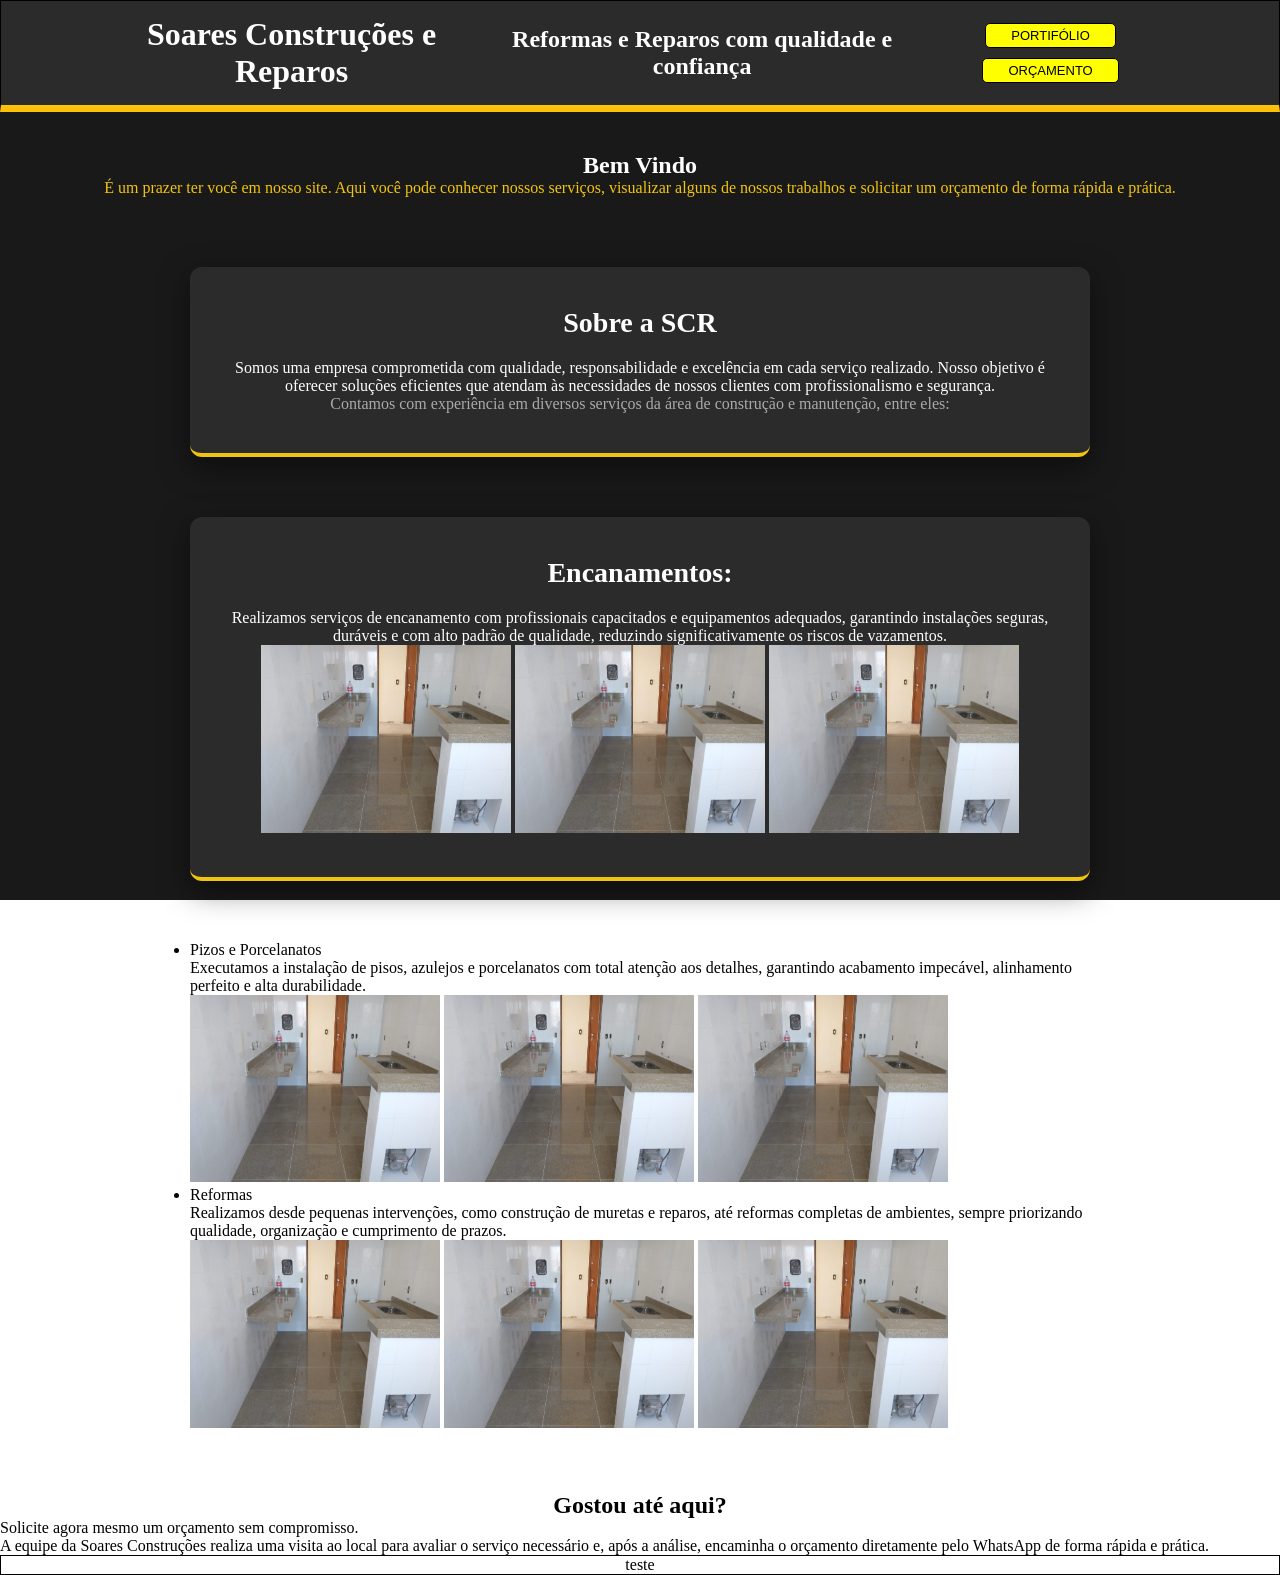
==== index.html @ 7337a511 "Trocado o nome de 'main' para 'index'" ====
<!DOCTYPE html>
<html>

<head>
    <meta charset='utf-8'>
    <meta http-equiv='X-UA-Compatible' content='IE=edge'>
    <title>SCR home</title>
    <meta name='viewport' content='width=device-width, initial-scale=1'>
    <link rel='stylesheet' type='text/css' media='screen' href='style.css'>
    <script src='main.js'></script>
</head>
<header>
    <h1 class="topo">Soares Construções e Reparos</h1>
    <h2>Reformas e Reparos com qualidade e confiança</h2>

    <body>
        <div class="cabeçalho">
            <button onclick="window.location.href='portifolio.html'" class="bot1">PORTIFÓLIO</button>
            <button onclick="window.location.href='orcamento.html'" class="bot2">ORÇAMENTO</button>
        </div>
    </body>
</header>

<main>
    <section class="Corpo">
        <div class="BemVindo">
            <h1 class="TitBv">Bem Vindo</h1>
            <p>É um prazer ter você em nosso site. Aqui você pode conhecer nossos serviços, visualizar alguns de nossos
                trabalhos e solicitar um orçamento de forma rápida e prática.</p>
        </div>
        <div>
            <div class="sobre">
                <h2>Sobre a SCR</h2>
                <p>Somos uma empresa comprometida com qualidade, responsabilidade e excelência em cada serviço
                    realizado.
                    Nosso objetivo é oferecer soluções eficientes que atendam às necessidades de nossos clientes com
                    profissionalismo e segurança.</p>
                <h4>Contamos com experiência em diversos serviços da área de construção e manutenção, entre eles:</h4>

            </div>

            <ul class="Port_home">
                <div class="Encanamentos">
                    <h1>Encanamentos:</h1>
                    <p>Realizamos serviços de encanamento com profissionais capacitados e equipamentos adequados,
                        garantindo instalações seguras, duráveis e com alto padrão de qualidade, reduzindo
                        significativamente os riscos de vazamentos.</p>
                    <img src="imagens/fot.jpg"  width="250">
                    <img src="imagens/fot.jpg" width="250">
                    <img src="imagens/fot.jpg" width="250">
                </div>
                <div class="Pizo_Porc">
                    <li>Pizos e Porcelanatos</li>
                    <p>Executamos a instalação de pisos, azulejos e porcelanatos com total atenção aos detalhes,
                        garantindo
                        acabamento impecável, alinhamento perfeito e alta durabilidade.</p>
                        <img src="imagens/fot.jpg"  width="250">
                        <img src="imagens/fot.jpg" width="250">
                        <img src="imagens/fot.jpg" width="250">
                </div>
                <div class="Reformas">
                    <li>Reformas</li>
                    <p>Realizamos desde pequenas intervenções, como construção de muretas e reparos,
                        até reformas completas de ambientes, sempre priorizando qualidade, organização e cumprimento de
                        prazos.</p>
                        <img src="imagens/fot.jpg"  width="250">
                        <img src="imagens/fot.jpg" width="250">
                        <img src="imagens/fot.jpg" width="250">
                </div>
            </ul>
            <div>
                <h2>Gostou até aqui?</h2>
                <p>Solicite agora mesmo um orçamento sem compromisso.</p>
                <p>A equipe da Soares Construções realiza uma visita ao local para avaliar o serviço necessário e,
                    após a análise, encaminha o orçamento diretamente pelo WhatsApp de forma rápida e prática.</p>
            </div>
        </div>
    </section>
</main>

<footer>
    <p>teste</p>
</footer>

</html>
---- style.css ----
*{
    margin: 0;
    padding: 0;
    box-sizing: border-box;
}
body{
    background: 
        linear-gradient(rgba(0,0,0,0.90), rgba(0,0,0,0.90)),
        url('imagens/FUNDO.png');

    background-size: cover;
    background-position: center;
    background-attachment: fixed;
}

header, footer{
    background-size: cover;
    background-repeat: no-repeat;
    background-position: center;
    text-align: center;
    padding: 0,05em;
    border: 1px solid black;
    border-spacing: ;
}

header{
    background-color: #2B2B2B;
    color: #ffffff;
    padding: 15px 8%;
    display: flex;
    justify-content: space-between;
    align-items: center;
    border-bottom: 7px solid #FFC107; 
}

.bot1{
    font-family:'Franklin Gothic Medium', 'Arial Narrow', Arial, sans-serif;
    font-weight: 100;
    text-align: center;
    color: #000000;
    border: none;
    background-color: yellow;
    margin: 5px 1px;
    cursor: pointer;
    text-align: center;
    padding: 4px 25px;
    font-size:small;
    border-radius: 5px;
    display: inline-block;
    border: 1px solid black;
    
}

.bot2{
    font-family:'Franklin Gothic Medium', 'Arial Narrow', Arial, sans-serif;
    font-weight: 100;
    text-align: center;
    color: #000000;
    border: none;
    background-color: yellow;
    margin: 5px 1px;
    cursor: pointer;
    text-align: center;
    padding: 4px 25px;
    font-size:small;
    border-radius: 5px;
    display: inline-block;
    border: 1px solid black;
    
}

.BemVindo{
    text-align: center;
    padding: 10px;
    margin-top: 40px;
    margin-top: 30px;
}

.BemVindo h1{
    color: white;
}

.BemVindo p{
    color: #f1c40f;
}

h2{
    text-align: center;
}

.sobre {
    max-width: 900px;
    margin: 60px auto; 
    padding: 40px 30px;
    text-align: center;
    background-color: #2B2B2B;
    border-radius: 12px;
    border-bottom: 4px solid #f1c40f; 
    box-shadow: 0 10px 30px rgba(0,0,0,0.5);
    color: white;
}

.sobre h2 {
    margin-bottom: 20px;
    font-size: 28px;
}

.sobre h3 {
    font-weight: normal;
    color: #ccc;
    line-height: 1.6;
    margin-bottom: 15px;
}

.sobre h4 {
    color: #aaa;
    font-weight: normal;
}

.Port_home{
    max-width: 900px;
    margin: 60px auto;
}

.Encanamentos{
    max-width: 900px;
    margin: 60px auto; 
    padding: 40px 30px;
    text-align: center;
    background-color: #2B2B2B;
    border-radius: 12px;
    border-bottom: 4px solid #f1c40f; 
    box-shadow: 0 10px 30px rgba(0,0,0,0.5);
    color: white;
}

.Encanamentos h1 {
    margin-bottom: 20px;
    font-size: 28px;
}
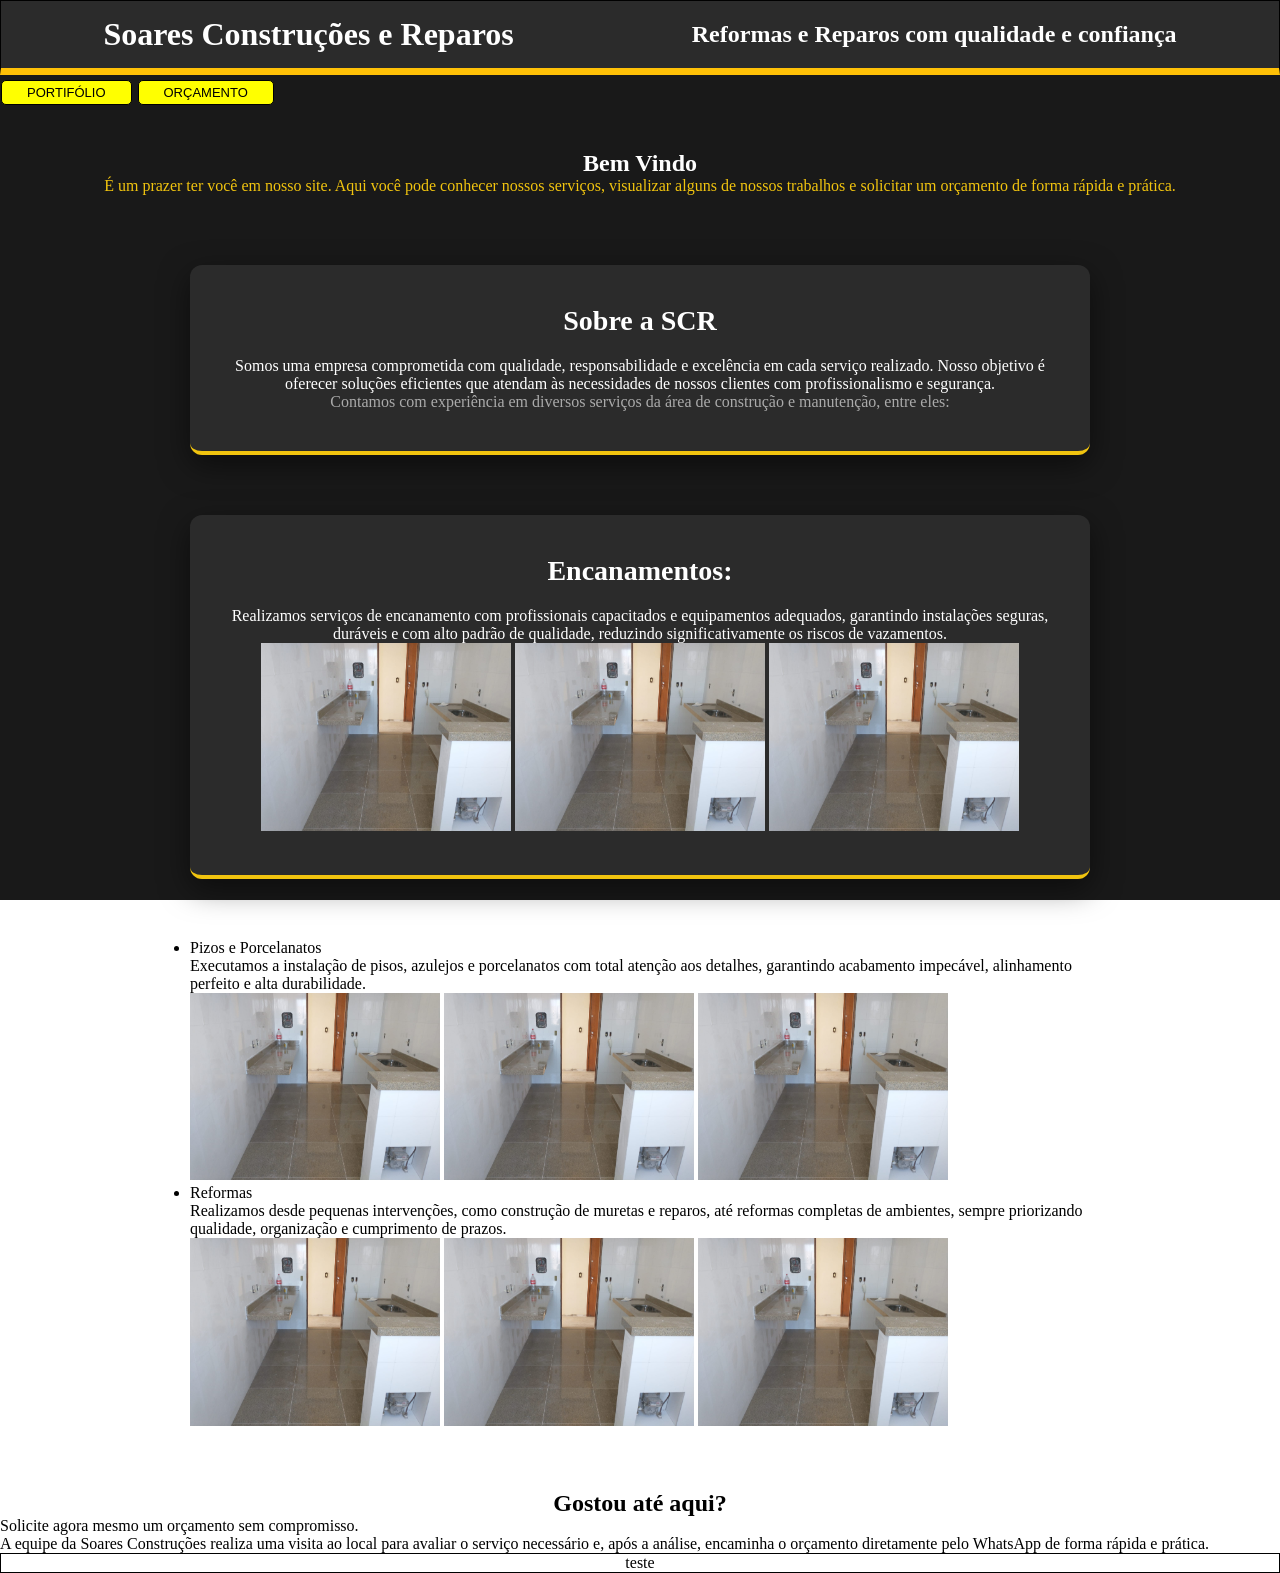
==== commit 1d804bcf: "Feito ajuste no 'body'" ====
--- a/index.html
+++ b/index.html
@@ -12,14 +12,14 @@
 <header>
     <h1 class="topo">Soares Construções e Reparos</h1>
     <h2>Reformas e Reparos com qualidade e confiança</h2>
+</header>
 
-    <body>
+<body>
         <div class="cabeçalho">
             <button onclick="window.location.href='portifolio.html'" class="bot1">PORTIFÓLIO</button>
             <button onclick="window.location.href='orcamento.html'" class="bot2">ORÇAMENTO</button>
         </div>
-    </body>
-</header>
+</body>
 
 <main>
     <section class="Corpo">
--- a/style.css
+++ b/style.css
@@ -20,7 +20,6 @@
     text-align: center;
     padding: 0,05em;
     border: 1px solid black;
-    border-spacing: ;
 }
 
 header{
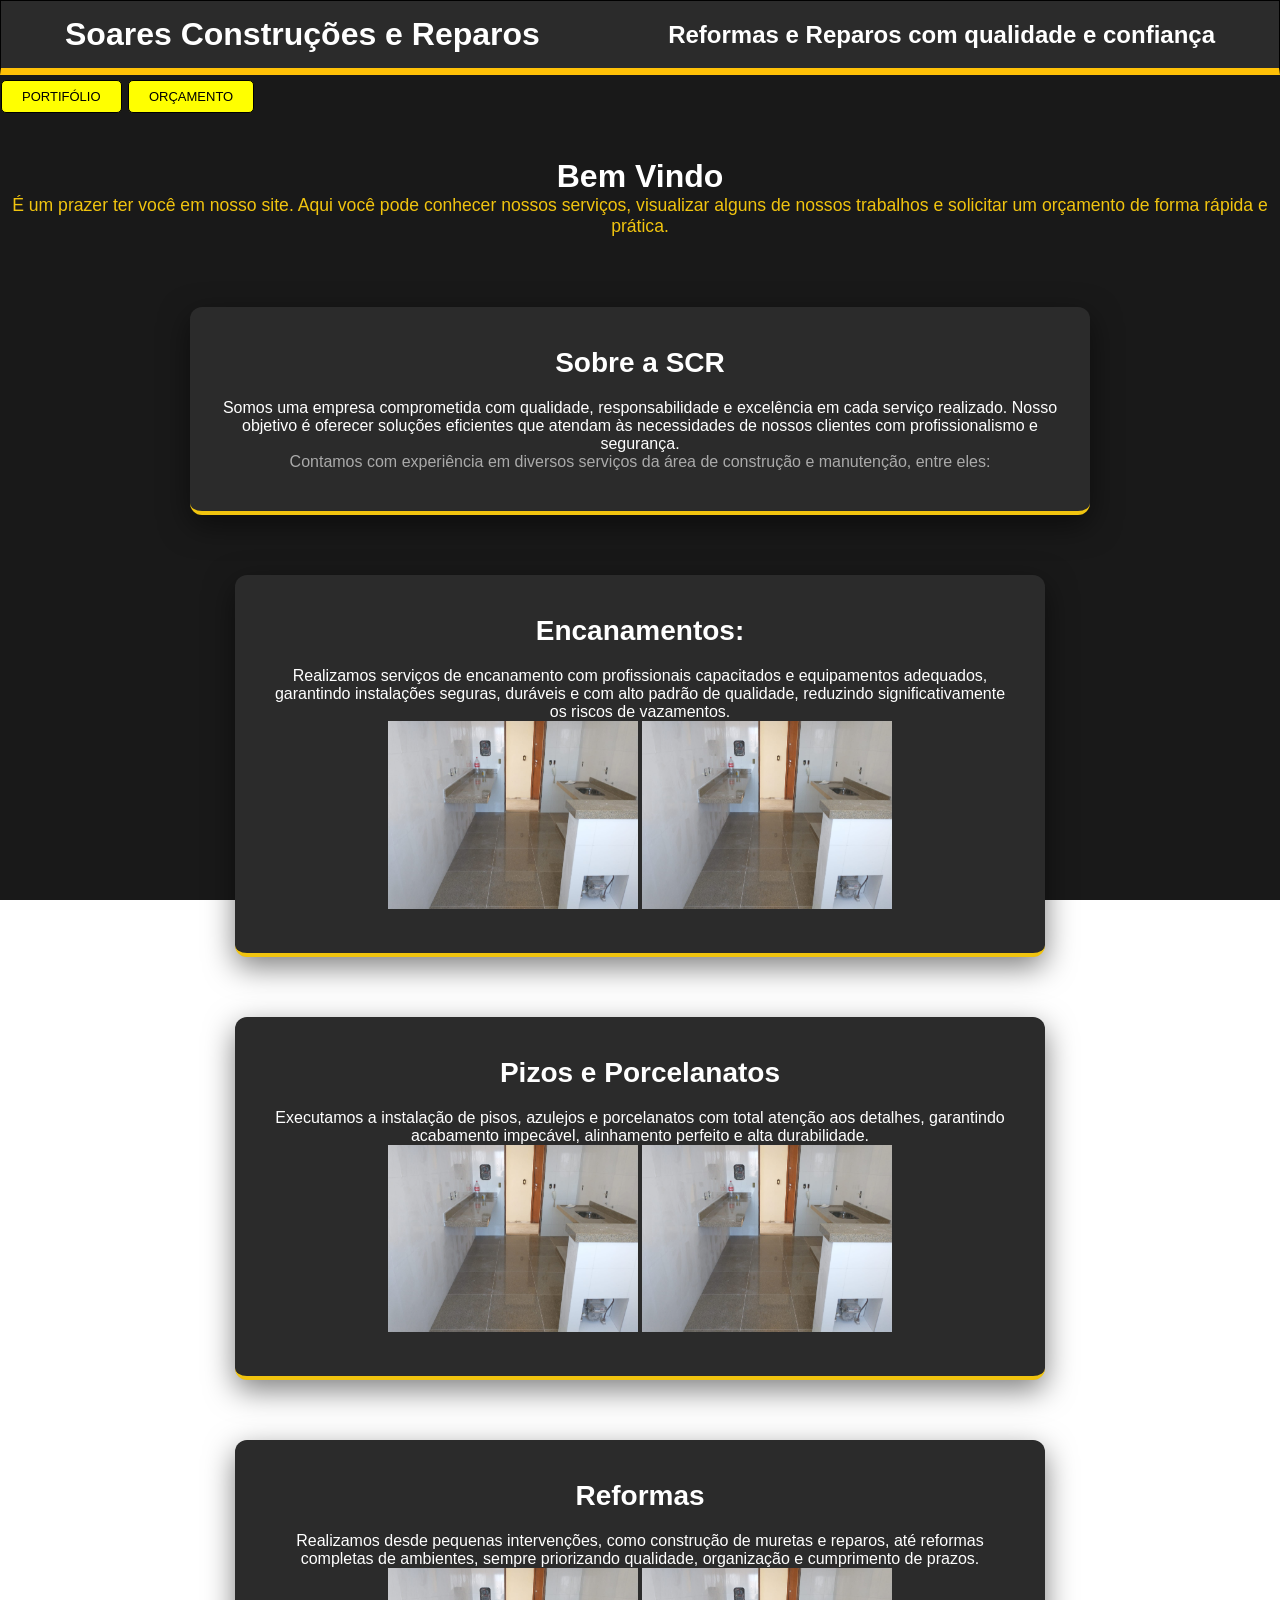
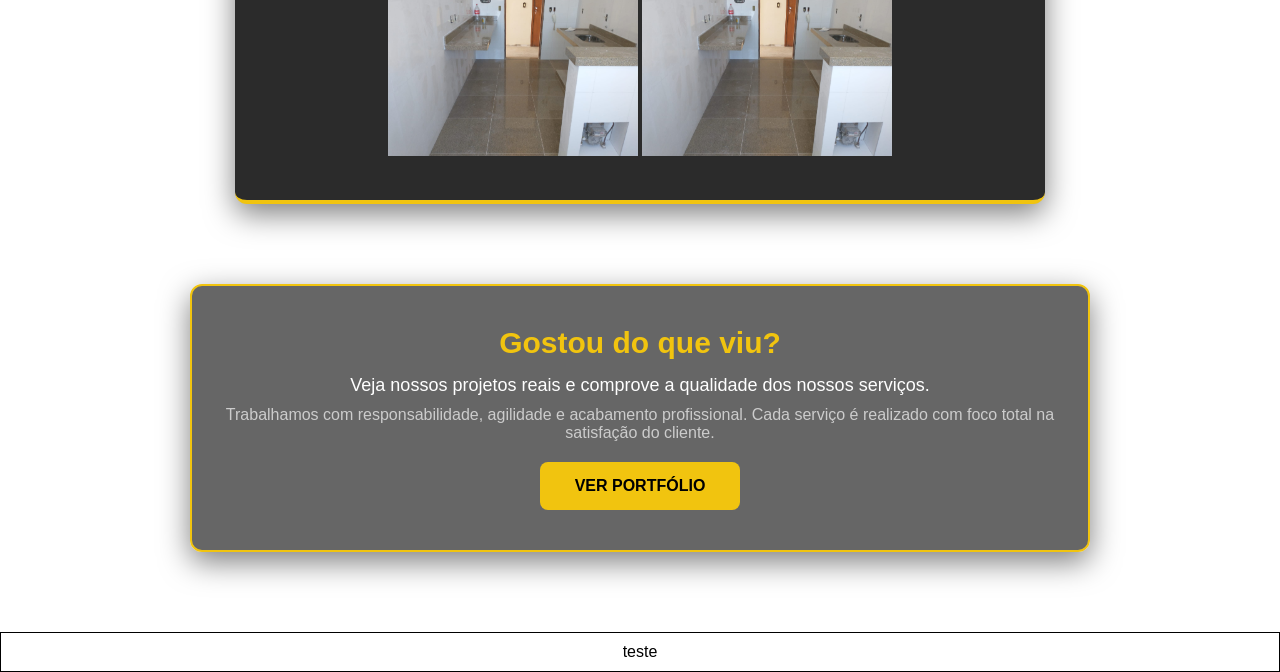
==== commit a818ecc9: "Realizado algumas alterações no texto do final e realizado a estilização para o texto ficar mais cha" ====
--- a/index.html
+++ b/index.html
@@ -6,7 +6,7 @@
     <meta http-equiv='X-UA-Compatible' content='IE=edge'>
     <title>SCR home</title>
     <meta name='viewport' content='width=device-width, initial-scale=1'>
-    <link rel='stylesheet' type='text/css' media='screen' href='style.css'>
+    <link rel='stylesheet' href='style.css'>
     <script src='main.js'></script>
 </head>
 <header>
@@ -15,10 +15,10 @@
 </header>
 
 <body>
-        <div class="cabeçalho">
-            <button onclick="window.location.href='portifolio.html'" class="bot1">PORTIFÓLIO</button>
-            <button onclick="window.location.href='orcamento.html'" class="bot2">ORÇAMENTO</button>
-        </div>
+    <div class="cabeçalho">
+        <button onclick="window.location.href='portifolio.html'" class="bot1">PORTIFÓLIO</button>
+        <button onclick="window.location.href='orcamento.html'" class="bot2">ORÇAMENTO</button>
+    </div>
 </body>
 
 <main>
@@ -45,34 +45,39 @@
                     <p>Realizamos serviços de encanamento com profissionais capacitados e equipamentos adequados,
                         garantindo instalações seguras, duráveis e com alto padrão de qualidade, reduzindo
                         significativamente os riscos de vazamentos.</p>
-                    <img src="imagens/fot.jpg"  width="250">
                     <img src="imagens/fot.jpg" width="250">
                     <img src="imagens/fot.jpg" width="250">
                 </div>
                 <div class="Pizo_Porc">
-                    <li>Pizos e Porcelanatos</li>
+                    <h1>Pizos e Porcelanatos</h1>
                     <p>Executamos a instalação de pisos, azulejos e porcelanatos com total atenção aos detalhes,
                         garantindo
                         acabamento impecável, alinhamento perfeito e alta durabilidade.</p>
-                        <img src="imagens/fot.jpg"  width="250">
-                        <img src="imagens/fot.jpg" width="250">
-                        <img src="imagens/fot.jpg" width="250">
+                    <img src="imagens/fot.jpg" width="250">
+                    <img src="imagens/fot.jpg" width="250">
                 </div>
                 <div class="Reformas">
-                    <li>Reformas</li>
+                    <h1>Reformas</h1>
                     <p>Realizamos desde pequenas intervenções, como construção de muretas e reparos,
                         até reformas completas de ambientes, sempre priorizando qualidade, organização e cumprimento de
                         prazos.</p>
-                        <img src="imagens/fot.jpg"  width="250">
-                        <img src="imagens/fot.jpg" width="250">
-                        <img src="imagens/fot.jpg" width="250">
+                    <img src="imagens/fot.jpg" width="250">
+                    <img src="imagens/fot.jpg" width="250">
                 </div>
             </ul>
-            <div>
-                <h2>Gostou até aqui?</h2>
-                <p>Solicite agora mesmo um orçamento sem compromisso.</p>
-                <p>A equipe da Soares Construções realiza uma visita ao local para avaliar o serviço necessário e,
-                    após a análise, encaminha o orçamento diretamente pelo WhatsApp de forma rápida e prática.</p>
+            <div class="final">
+                <h2>Gostou do que viu?</h2>
+
+                <p class="destaque">
+                    Veja nossos projetos reais e comprove a qualidade dos nossos serviços.
+                </p>
+
+                <p>
+                    Trabalhamos com responsabilidade, agilidade e acabamento profissional.
+                    Cada serviço é realizado com foco total na satisfação do cliente.
+                </p>
+
+                <a href="portifolio.html" class="btn-final">VER PORTFÓLIO</a>
             </div>
         </div>
     </section>
--- a/style.css
+++ b/style.css
@@ -1,39 +1,45 @@
-*{
+* {
     margin: 0;
     padding: 0;
     box-sizing: border-box;
 }
-body{
-    background: 
-        linear-gradient(rgba(0,0,0,0.90), rgba(0,0,0,0.90)),
+
+body {
+    background:
+        linear-gradient(rgba(0, 0, 0, 0.90), rgba(0, 0, 0, 0.90)),
         url('imagens/FUNDO.png');
 
     background-size: cover;
     background-position: center;
     background-attachment: fixed;
-}
-
-header, footer{
+    font-family: sans-serif;
+}
+
+header,
+footer {
     background-size: cover;
     background-repeat: no-repeat;
     background-position: center;
     text-align: center;
-    padding: 0,05em;
+    padding: 10px;
     border: 1px solid black;
 }
 
-header{
+header {
     background-color: #2B2B2B;
     color: #ffffff;
-    padding: 15px 8%;
+    padding: 15px 5%;
     display: flex;
     justify-content: space-between;
     align-items: center;
-    border-bottom: 7px solid #FFC107; 
-}
-
-.bot1{
-    font-family:'Franklin Gothic Medium', 'Arial Narrow', Arial, sans-serif;
+    border-bottom: 7px solid #FFC107;
+    flex-wrap: wrap;
+    gap: 10px;
+}
+
+.bot1,
+.bot2 {
+    font-family: 'Franklin Gothic Medium', 'Arial Narrow', Arial, sans-serif;
     font-weight: 100;
     text-align: center;
     color: #000000;
@@ -42,60 +48,44 @@
     margin: 5px 1px;
     cursor: pointer;
     text-align: center;
-    padding: 4px 25px;
-    font-size:small;
+    padding: 8px 20px;
+    font-size: small;
     border-radius: 5px;
     display: inline-block;
     border: 1px solid black;
-    
-}
-
-.bot2{
-    font-family:'Franklin Gothic Medium', 'Arial Narrow', Arial, sans-serif;
-    font-weight: 100;
-    text-align: center;
-    color: #000000;
-    border: none;
-    background-color: yellow;
-    margin: 5px 1px;
-    cursor: pointer;
-    text-align: center;
-    padding: 4px 25px;
-    font-size:small;
-    border-radius: 5px;
-    display: inline-block;
-    border: 1px solid black;
-    
-}
-
-.BemVindo{
+    text-decoration: none;
+}
+
+.BemVindo {
     text-align: center;
     padding: 10px;
-    margin-top: 40px;
     margin-top: 30px;
 }
 
-.BemVindo h1{
-    color: white;
-}
-
-.BemVindo p{
+.BemVindo h1 {
+    color: white;
+    font-size: 2rem;
+}
+
+.BemVindo p {
     color: #f1c40f;
-}
-
-h2{
+    font-size: 1.1rem;
+}
+
+h2 {
     text-align: center;
 }
 
 .sobre {
     max-width: 900px;
-    margin: 60px auto; 
-    padding: 40px 30px;
-    text-align: center;
-    background-color: #2B2B2B;
-    border-radius: 12px;
-    border-bottom: 4px solid #f1c40f; 
-    box-shadow: 0 10px 30px rgba(0,0,0,0.5);
+    width: 90%;
+    margin: 60px auto;
+    padding: 40px 30px;
+    text-align: center;
+    background-color: #2B2B2B;
+    border-radius: 12px;
+    border-bottom: 4px solid #f1c40f;
+    box-shadow: 0 10px 30px rgba(0, 0, 0, 0.5);
     color: white;
 }
 
@@ -116,25 +106,110 @@
     font-weight: normal;
 }
 
-.Port_home{
-    max-width: 900px;
-    margin: 60px auto;
-}
-
-.Encanamentos{
-    max-width: 900px;
-    margin: 60px auto; 
-    padding: 40px 30px;
-    text-align: center;
-    background-color: #2B2B2B;
-    border-radius: 12px;
-    border-bottom: 4px solid #f1c40f; 
+.Port_home {
+    max-width: 900px;
+    width: 90%;
+    margin: 60px auto;
+}
+
+.Encanamentos {
+    max-width: 900px;
+    margin: 60px auto;
+    width: 90%;
+    padding: 40px 30px;
+    text-align: center;
+    background-color: #2B2B2B;
+    border-radius: 12px;
+    border-bottom: 4px solid #f1c40f;
+    box-shadow: 0 10px 30px rgba(0, 0, 0, 0.5);
+    color: white;
+}
+
+.Encanamentos h1 {
+    margin-bottom: 20px;
+    font-size: 28px;
+}
+
+.Pizo_Porc {
+    max-width: 900px;
+    margin: 60px auto;
+    width: 90%;
+    padding: 40px 30px;
+    text-align: center;
+    background-color: #2B2B2B;
+    border-radius: 12px;
+    border-bottom: 4px solid #f1c40f;
+    box-shadow: 0 10px 30px rgba(0, 0, 0, 0.5);
+    color: white;
+}
+
+.Pizo_Porc h1 {
+    margin-bottom: 20px;
+    font-size: 28px;
+}
+
+.Reformas {
+    max-width: 900px;
+    margin: 60px auto;
+    width: 90%;
+    padding: 40px 30px;
+    text-align: center;
+    background-color: #2B2B2B;
+    border-radius: 12px;
+    border-bottom: 4px solid #f1c40f;
+    box-shadow: 0 10px 30px rgba(0, 0, 0, 0.5);
+    color: white;
+}
+
+.Reformas h1 {
+    margin-bottom: 20px;
+    font-size: 28px;
+}
+
+.final {
+    max-width: 900px;
+    margin: 80px auto;
+    padding: 40px 30px;
+    text-align: center;
+
+    background: rgba(0,0,0,0.6);
+    border-radius: 12px;
+    border: 2px solid #f1c40f;
+
     box-shadow: 0 10px 30px rgba(0,0,0,0.5);
-    color: white;
-}
-
-.Encanamentos h1 {
-    margin-bottom: 20px;
-    font-size: 28px;
-}
-
+}
+
+.final h2 {
+    color: #f1c40f;
+    font-size: 30px;
+    margin-bottom: 15px;
+}
+
+.final .destaque {
+    color: white;
+    font-size: 18px;
+    margin-bottom: 10px;
+}
+
+.final p {
+    color: #ccc;
+    margin-bottom: 20px;
+}
+
+
+.btn-final {
+    display: inline-block;
+    padding: 15px 35px;
+    background-color: #f1c40f;
+    color: black;
+    font-weight: bold;
+    text-decoration: none;
+    border-radius: 8px;
+
+    transition: 0.3s;
+}
+
+.btn-final:hover {
+    background-color: #ffdd33;
+    transform: scale(1.05);
+}
